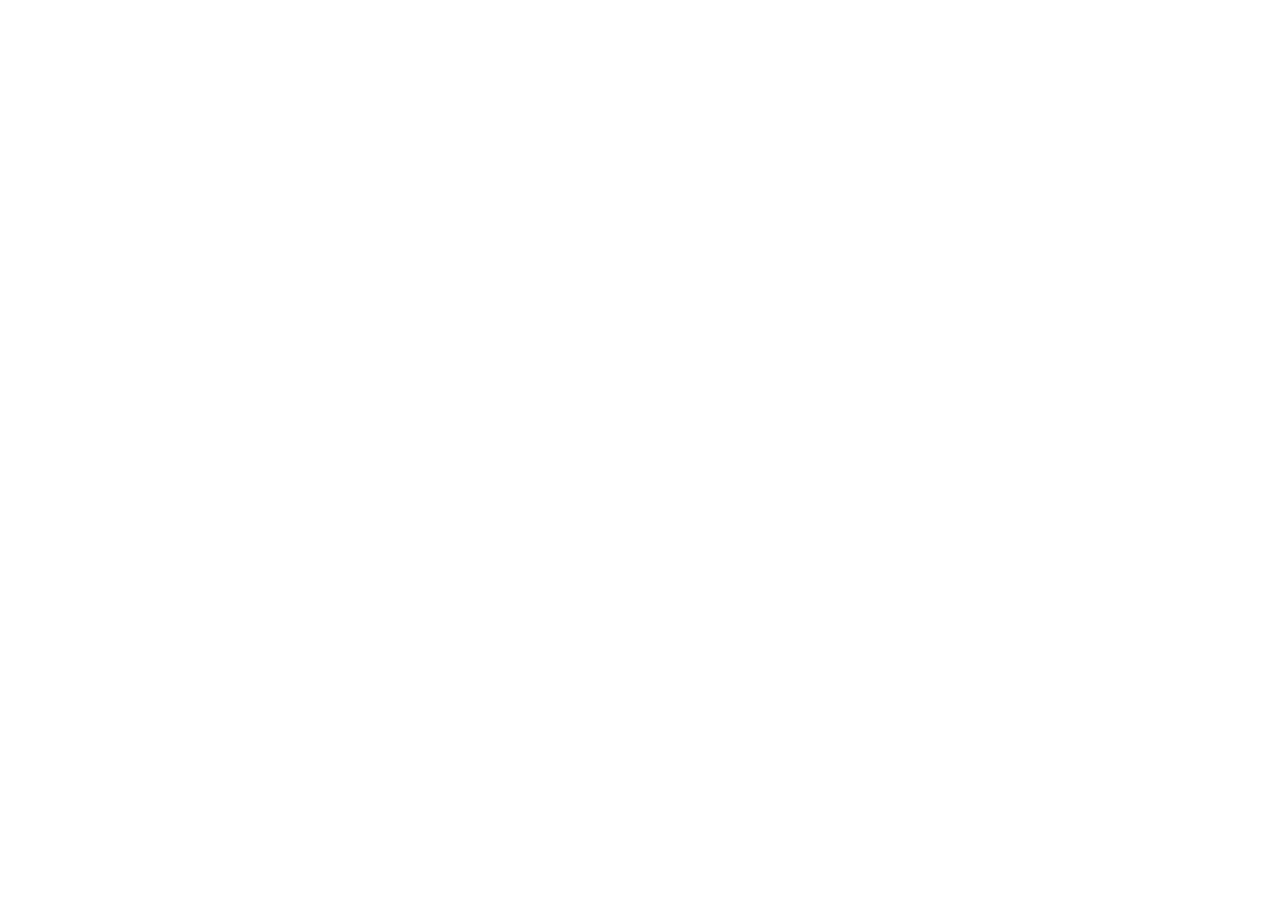
==== Site Front-End/index.html @ ede619ad "Add files via upload" ====
<!DOCTYPE html>
<html lang="pt-br">
<head>
    <meta charset="UTF-8">
    <meta name="viewport" content="width=device-width, initial-scale=1.0">
    <title>Como surgiu o mascote do Android</title>
    <link rel="stylesheet" href="style.css">
</head>
<body>
    
</body>
</html>
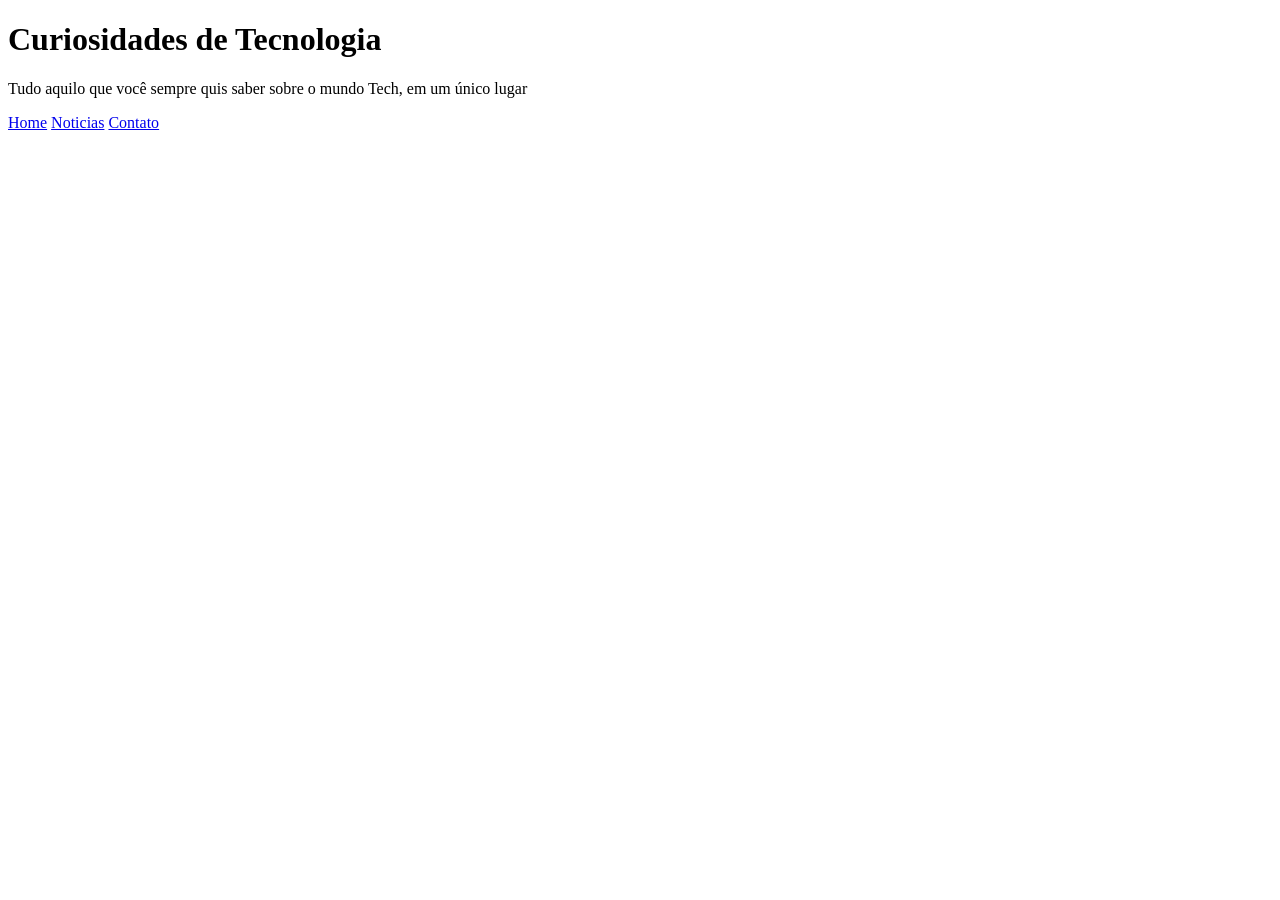
==== commit f955d382: "Add files via upload" ====
--- a/Site Front-End/index.html
+++ b/Site Front-End/index.html
@@ -7,6 +7,14 @@
     <link rel="stylesheet" href="style.css">
 </head>
 <body>
-    
+    <header>
+        <h1>Curiosidades de Tecnologia</h1>
+        <p>Tudo aquilo que você sempre quis saber sobre o mundo Tech, em um único lugar</p>
+    </header>
+    <nav>
+        <a href="#">Home</a>
+        <a href="#">Noticias</a>
+        <a href="#">Contato</a>
+    </nav>
 </body>
 </html>
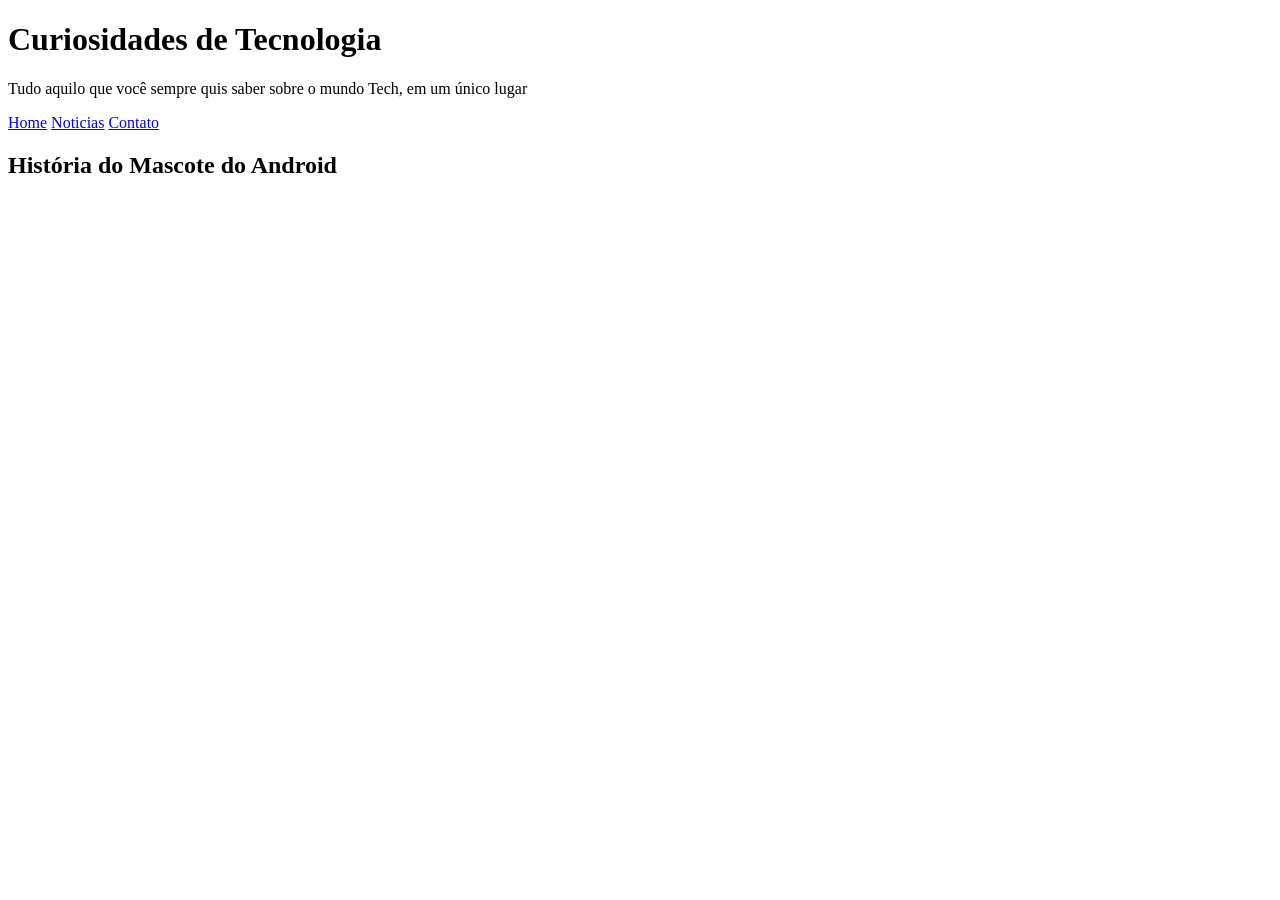
==== commit a89d151c: "Update index.html" ====
--- a/Site Front-End/index.html
+++ b/Site Front-End/index.html
@@ -16,5 +16,10 @@
         <a href="#">Noticias</a>
         <a href="#">Contato</a>
     </nav>
+    <main>
+        <article>
+            <h1>História do Mascote do Android</h1>
+      </article>
+</main>
 </body>
-</html>+</html>
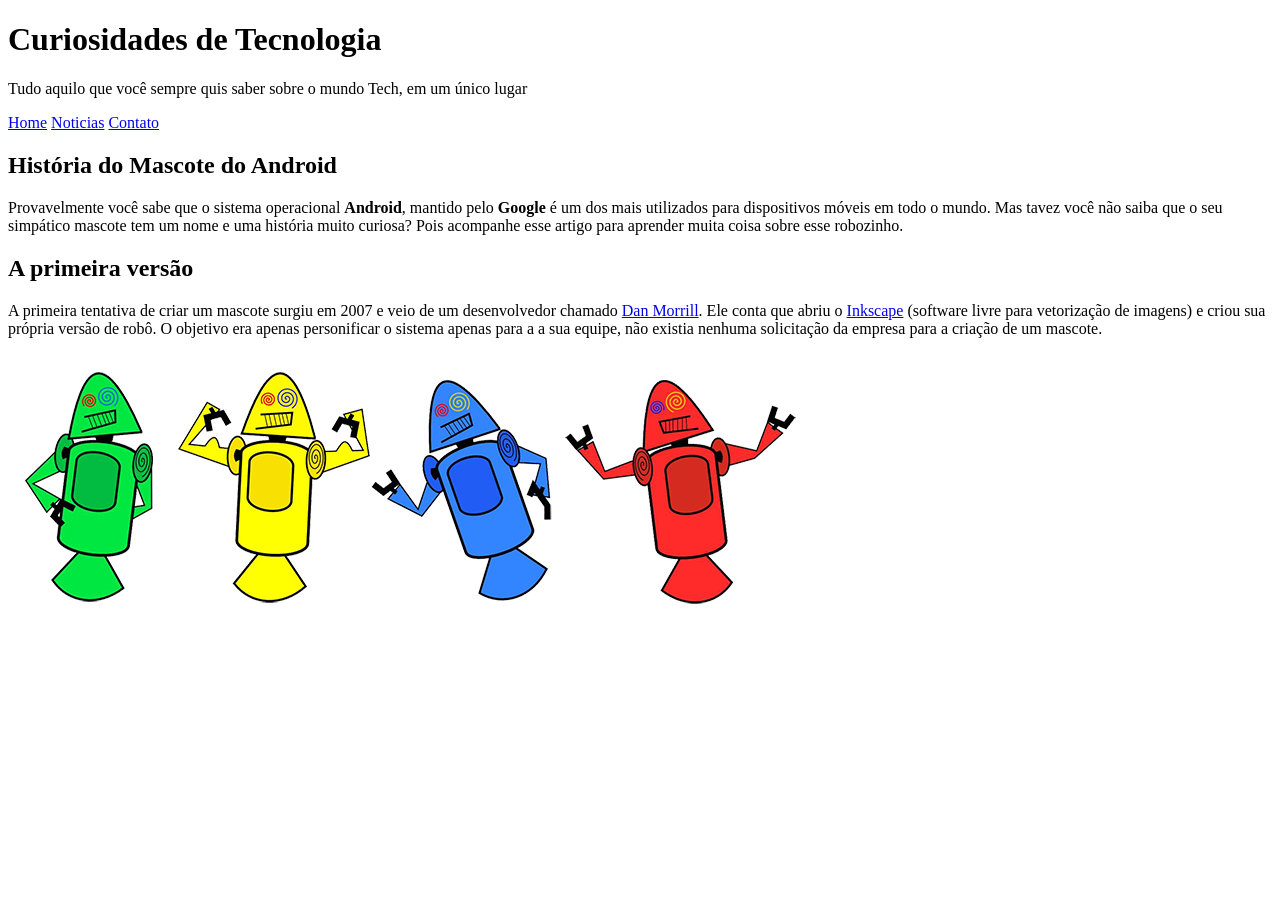
==== commit 40dff904: "Rename index1.html to index.html" ====
--- a/Site Front-End/index.html
+++ b/Site Front-End/index.html
@@ -19,6 +19,13 @@
     <main>
         <article>
             <h1>História do Mascote do Android</h1>
+            <p>Provavelmente você sabe que o sistema operacional <strong>Android</strong>, mantido pelo <strong>Google</strong> é um dos mais utilizados para dispositivos móveis em todo o mundo. Mas tavez você não saiba que o seu simpático mascote tem um nome e uma história muito curiosa? Pois acompanhe esse artigo para aprender muita coisa sobre esse robozinho.</p>
+            <h2>A primeira versão</h2>
+            <p>A primeira tentativa de criar um mascote surgiu em 2007 e veio de um desenvolvedor chamado <a href="https://androidcommunity.com/dan-morrill-shows-us-the-android-mascot-that-almost-was-20130103/&quot; target="_blank" class="externo">Dan Morrill</a>. Ele conta que abriu o <a href="https://inkscape.org/pt-br/&quot; target="_blank" class="externo">Inkscape</a> (software livre para vetorização de imagens) e criou sua própria versão de robô. O objetivo era apenas personificar o sistema apenas para a a sua equipe, não existia nenhuma solicitação da empresa para a criação de um mascote.</p>
+            <picture>
+                <source media="(min-width:670px)" srcset="imagens/dan-droids.png">
+                <img src="imagens/dan-droids-pq.png" alt="Primeiro mascote do android">
+              </picture>
       </article>
 </main>
 </body>
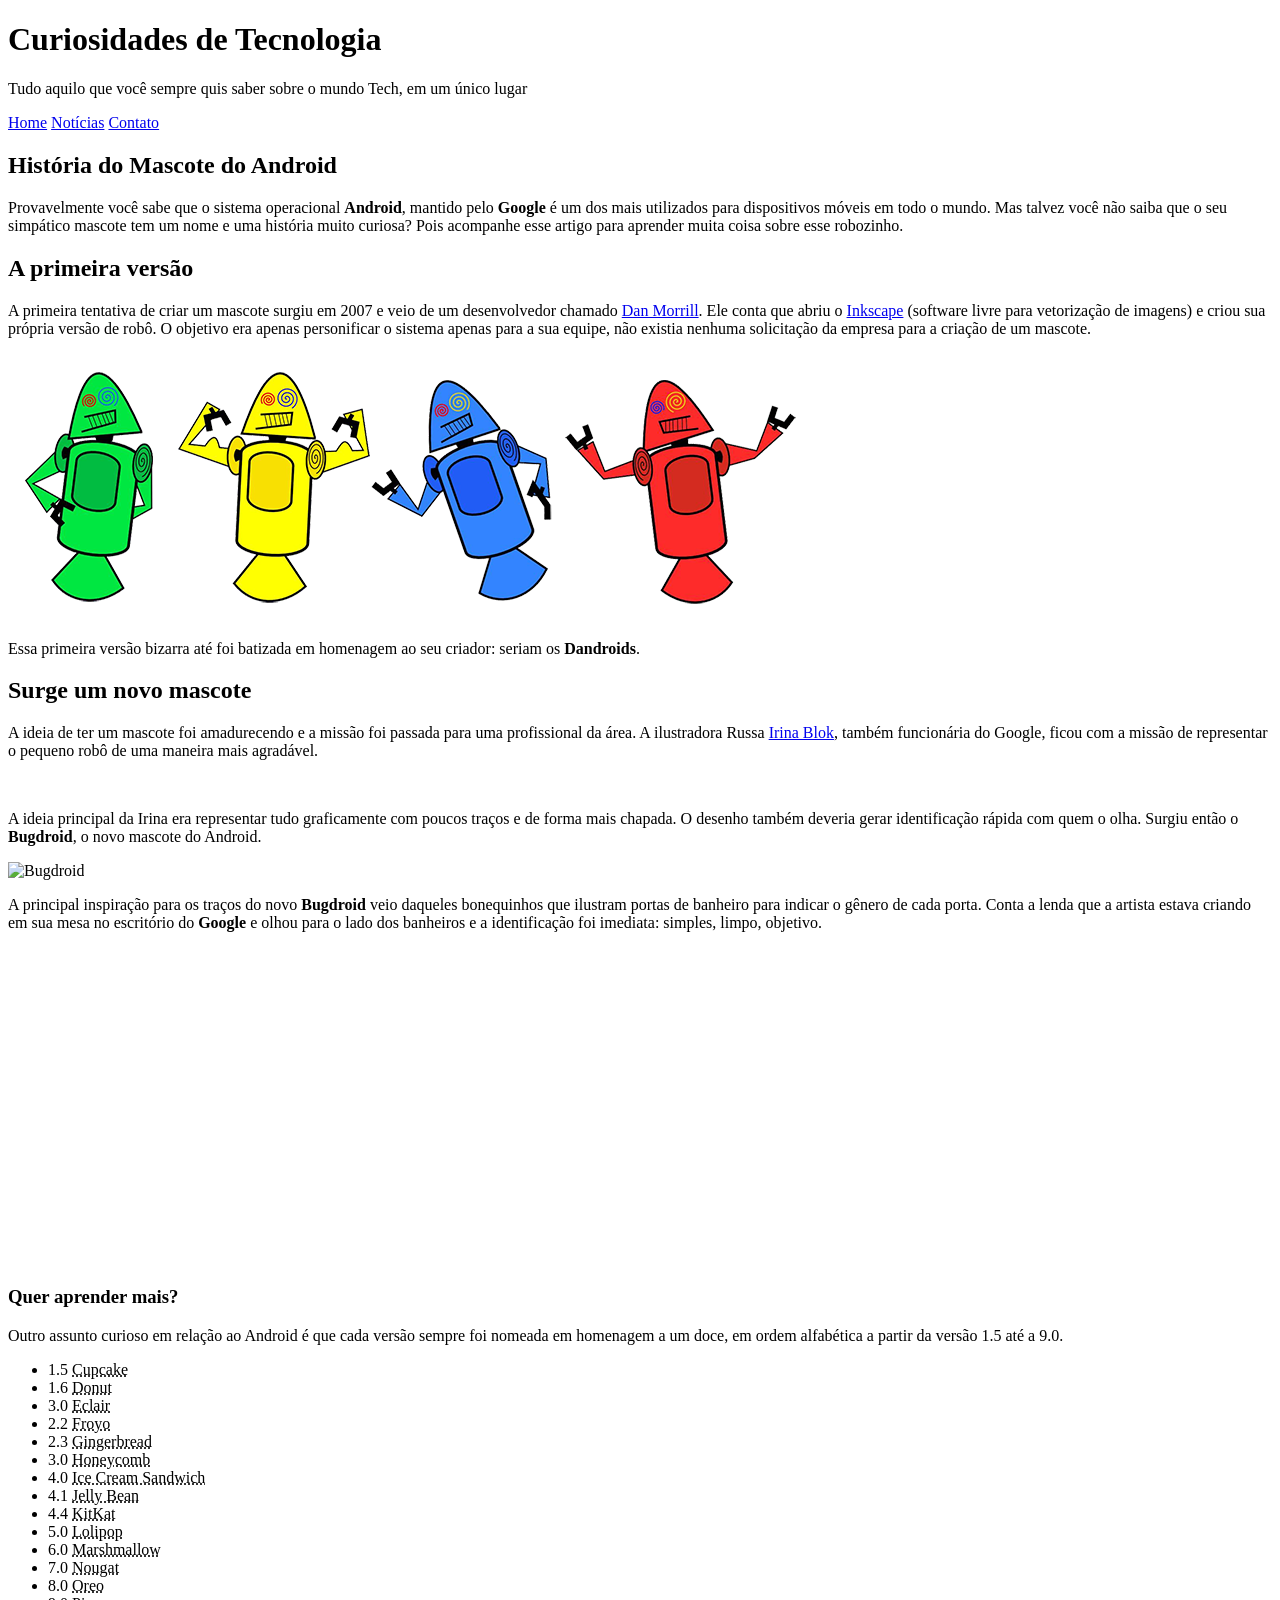
==== commit 50eb480d: "Add files via upload" ====
--- a/Site Front-End/index.html
+++ b/Site Front-End/index.html
@@ -3,30 +3,91 @@
 <head>
     <meta charset="UTF-8">
     <meta name="viewport" content="width=device-width, initial-scale=1.0">
-    <title>Como surgiu o mascote do Android</title>
-    <link rel="stylesheet" href="style.css">
+    <title>Como surgiu o mascote do android?</title>
+    <link rel="shortcut icon" href="imagens/favicon.ico" type="image/x-icon">
+    <link rel="stylesheet" href="estilo/style.css">
 </head>
 <body>
     <header>
         <h1>Curiosidades de Tecnologia</h1>
         <p>Tudo aquilo que você sempre quis saber sobre o mundo Tech, em um único lugar</p>
     </header>
+
     <nav>
         <a href="#">Home</a>
-        <a href="#">Noticias</a>
+        <a href="#">Notícias</a>
         <a href="#">Contato</a>
     </nav>
+
     <main>
         <article>
             <h1>História do Mascote do Android</h1>
-            <p>Provavelmente você sabe que o sistema operacional <strong>Android</strong>, mantido pelo <strong>Google</strong> é um dos mais utilizados para dispositivos móveis em todo o mundo. Mas tavez você não saiba que o seu simpático mascote tem um nome e uma história muito curiosa? Pois acompanhe esse artigo para aprender muita coisa sobre esse robozinho.</p>
+            <p>Provavelmente você sabe que o sistema operacional <strong>Android</strong>, mantido pelo <strong>Google</strong> é um dos mais utilizados para dispositivos móveis em todo o mundo. Mas talvez você não saiba que o seu simpático mascote tem um nome e uma história muito curiosa? Pois acompanhe esse artigo para aprender muita coisa sobre esse robozinho.</p>
+
             <h2>A primeira versão</h2>
-            <p>A primeira tentativa de criar um mascote surgiu em 2007 e veio de um desenvolvedor chamado <a href="https://androidcommunity.com/dan-morrill-shows-us-the-android-mascot-that-almost-was-20130103/&quot; target="_blank" class="externo">Dan Morrill</a>. Ele conta que abriu o <a href="https://inkscape.org/pt-br/&quot; target="_blank" class="externo">Inkscape</a> (software livre para vetorização de imagens) e criou sua própria versão de robô. O objetivo era apenas personificar o sistema apenas para a a sua equipe, não existia nenhuma solicitação da empresa para a criação de um mascote.</p>
+
+            <p>A primeira tentativa de criar um mascote surgiu em 2007 e veio de um desenvolvedor chamado <a href="https://androidcommunity.com/dan-morrill-shows-us-the-android-mascot-that-almost-was-20130103/" target="_blank" class="externo">Dan Morrill</a>. Ele conta que abriu o <a href="https://inkscape.org/pt-br/" target="_blank" class="externo">Inkscape</a> (software livre para vetorização de imagens) e criou sua própria versão de robô. O objetivo era apenas personificar o sistema apenas para a sua equipe, não existia nenhuma solicitação da empresa para a criação de um mascote.</p>
+
             <picture>
                 <source media="(min-width:670px)" srcset="imagens/dan-droids.png">
                 <img src="imagens/dan-droids-pq.png" alt="Primeiro mascote do android">
-              </picture>
-      </article>
-</main>
+            </picture>
+
+            <p>Essa primeira versão bizarra até foi batizada em homenagem ao seu criador: seriam os <strong>Dandroids</strong>.</p>
+
+            <h2>Surge um novo mascote</h2>
+
+            <p>A ideia de ter um mascote foi amadurecendo e a missão foi passada para uma profissional da área. A ilustradora Russa <a href="https://www.irinablok.com/android" target="_blank" class="externo">Irina Blok</a>, também funcionária do Google, ficou com a missão de representar o pequeno robô de uma maneira mais agradável.</p>
+
+            <picture>
+                <source media="(max-width:670px)" srcset="imagens/irina-blok-pq.jpg">
+                <img src="imagens/irina-blok.jpg" alt="Irina Blok, criadora do android">
+            </picture>
+
+            <p>A ideia principal da Irina era representar tudo graficamente com poucos traços e de forma mais chapada. O desenho também deveria gerar identificação rápida com quem o olha. Surgiu então o <strong>Bugdroid</strong>, o novo mascote do Android.</p>
+
+            <img src="imagens/bugdroid.png" alt="Bugdroid" class="pequena">
+
+            <p>A principal inspiração para os traços do novo <strong>Bugdroid</strong> veio daqueles bonequinhos que ilustram portas de banheiro para indicar o gênero de cada porta. Conta a lenda que a artista estava criando em sua mesa no escritório do <strong>Google</strong> e olhou para o lado dos banheiros e a identificação foi imediata: simples, limpo, objetivo.</p>
+
+            <div class="video">
+                <iframe width="560" height="315" src="https://www.youtube.com/embed/l2UDgpLz20M?si=Lu0uzNQ2mgK3a5pc" title="YouTube video player" frameborder="0" allow="accelerometer; autoplay; clipboard-write; encrypted-media; gyroscope; picture-in-picture; web-share" allowfullscreen></iframe>
+            </div>
+        </article>
+    </main>
+    <aside>
+        <h3>Quer aprender mais?</h3>
+        <p>Outro assunto curioso em relação ao Android é que cada versão sempre foi nomeada em homenagem a um doce, em ordem alfabética a partir da versão 1.5 até a 9.0.</p>
+        <ul>
+            <li>1.5
+            <abbr title="Bolo de copo">Cupcake</abbr></li>
+            <li>1.6
+            <abbr title="Rosquinha">Donut</abbr></li>
+            <li>3.0
+            <abbr title="Bomba">Eclair</abbr></li>
+            <li>2.2
+            <abbr title="Iogurte congelado">Froyo</abbr></li>
+            <li>2.3
+            <abbr title="Biscoito de gengibre">Gingerbread</abbr></li>
+            <li>3.0
+            <abbr title="Favo de mel">Honeycomb</abbr></li>
+            <li>4.0
+            <abbr title="Sanduiche de sorvete">Ice Cream Sandwich</abbr></li>
+            <li>4.1
+            <abbr title="Jujuba">Jelly Bean</abbr></li>
+            <li>4.4
+            <abbr title="KitKat">KitKat</abbr></li>
+            <li>5.0
+            <abbr title="Pirulito">Lolipop</abbr></li>
+            <li>6.0
+            <abbr title="Marshmallow">Marshmallow</abbr></li>
+            <li>7.0
+            <abbr title="Torrone">Nougat</abbr></li>
+            <li>8.0
+            <abbr title="Oreo">Oreo</abbr></li>
+            <li>9.0
+            <abbr title="Torta">Pie</abbr></li>
+        </ul>
+    </aside>
 </body>
 </html>
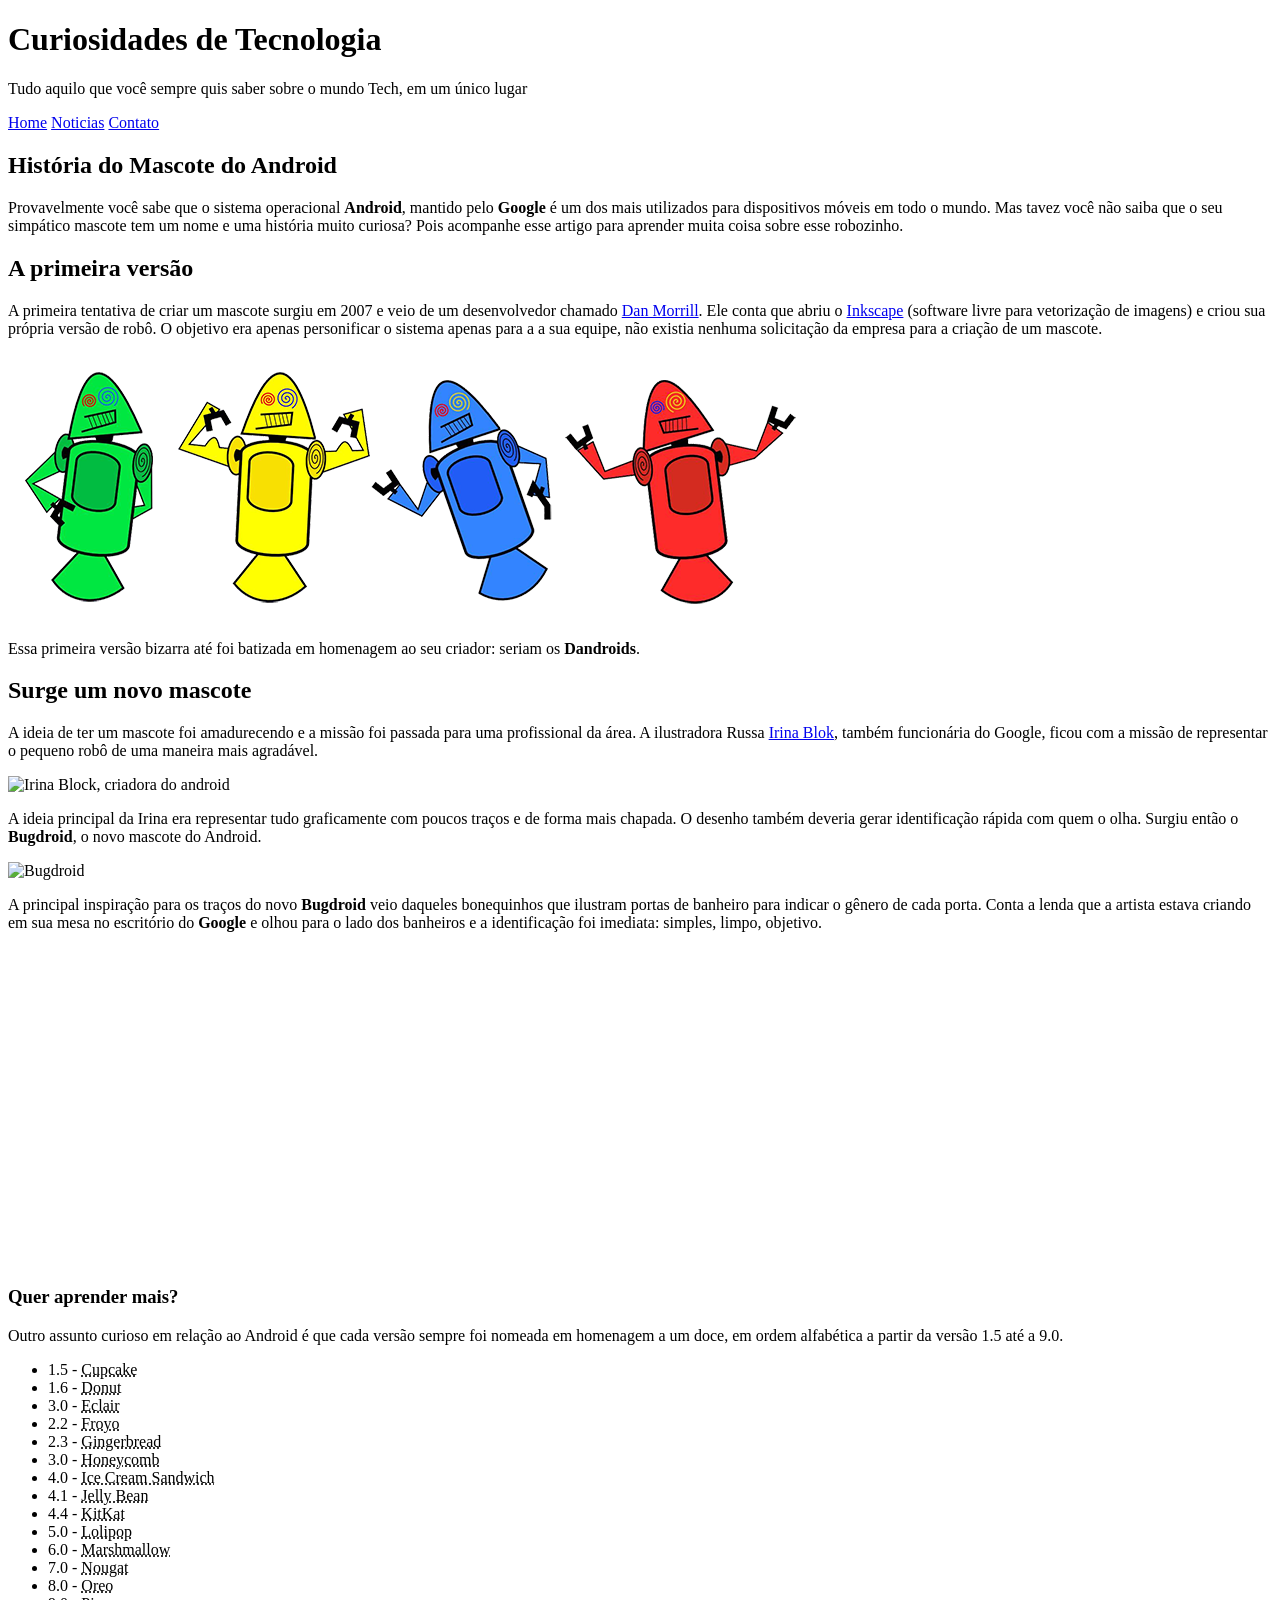
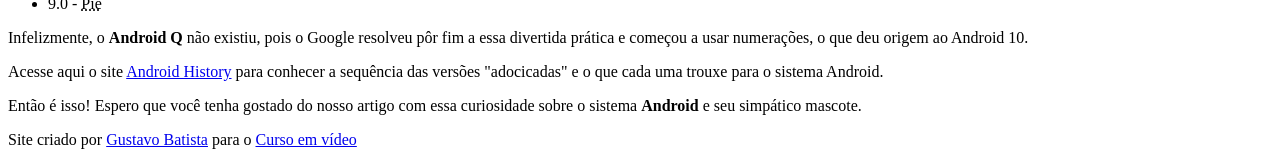
==== commit 850f4d64: "Fix typos and update stylesheet link in index.html" ====
--- a/Site Front-End/index.html
+++ b/Site Front-End/index.html
@@ -5,44 +5,40 @@
     <meta name="viewport" content="width=device-width, initial-scale=1.0">
     <title>Como surgiu o mascote do android?</title>
     <link rel="shortcut icon" href="imagens/favicon.ico" type="image/x-icon">
-    <link rel="stylesheet" href="estilo/style.css">
+    <link rel="stylesheet" href="estilo/style.CSS">
 </head>
 <body>
     <header>
         <h1>Curiosidades de Tecnologia</h1>
         <p>Tudo aquilo que você sempre quis saber sobre o mundo Tech, em um único lugar</p>
     </header>
-
     <nav>
         <a href="#">Home</a>
-        <a href="#">Notícias</a>
+        <a href="#">Noticias</a>
         <a href="#">Contato</a>
     </nav>
-
     <main>
         <article>
             <h1>História do Mascote do Android</h1>
-            <p>Provavelmente você sabe que o sistema operacional <strong>Android</strong>, mantido pelo <strong>Google</strong> é um dos mais utilizados para dispositivos móveis em todo o mundo. Mas talvez você não saiba que o seu simpático mascote tem um nome e uma história muito curiosa? Pois acompanhe esse artigo para aprender muita coisa sobre esse robozinho.</p>
+            <p>Provavelmente você sabe que o sistema operacional <strong>Android</strong>, mantido pelo <strong>Google</strong> é um dos mais utilizados para dispositivos móveis em todo o mundo. Mas tavez você não saiba que o seu simpático mascote tem um nome e uma história muito curiosa? Pois acompanhe esse artigo para aprender muita coisa sobre esse robozinho.</p>
 
             <h2>A primeira versão</h2>
 
-            <p>A primeira tentativa de criar um mascote surgiu em 2007 e veio de um desenvolvedor chamado <a href="https://androidcommunity.com/dan-morrill-shows-us-the-android-mascot-that-almost-was-20130103/" target="_blank" class="externo">Dan Morrill</a>. Ele conta que abriu o <a href="https://inkscape.org/pt-br/" target="_blank" class="externo">Inkscape</a> (software livre para vetorização de imagens) e criou sua própria versão de robô. O objetivo era apenas personificar o sistema apenas para a sua equipe, não existia nenhuma solicitação da empresa para a criação de um mascote.</p>
+            <p>A primeira tentativa de criar um mascote surgiu em 2007 e veio de um desenvolvedor chamado <a href="https://androidcommunity.com/dan-morrill-shows-us-the-android-mascot-that-almost-was-20130103/&quot; target="_blank" class="externo">Dan Morrill</a>. Ele conta que abriu o <a href="https://inkscape.org/pt-br/&quot; target="_blank" class="externo">Inkscape</a> (software livre para vetorização de imagens) e criou sua própria versão de robô. O objetivo era apenas personificar o sistema apenas para a a sua equipe, não existia nenhuma solicitação da empresa para a criação de um mascote.</p>
 
             <picture>
                 <source media="(min-width:670px)" srcset="imagens/dan-droids.png">
-                <img src="imagens/dan-droids-pq.png" alt="Primeiro mascote do android">
-            </picture>
+                <img src="imagens/dan-droids-pq.png" alt="Primeiro mascote do android"></picture>
 
             <p>Essa primeira versão bizarra até foi batizada em homenagem ao seu criador: seriam os <strong>Dandroids</strong>.</p>
 
             <h2>Surge um novo mascote</h2>
 
-            <p>A ideia de ter um mascote foi amadurecendo e a missão foi passada para uma profissional da área. A ilustradora Russa <a href="https://www.irinablok.com/android" target="_blank" class="externo">Irina Blok</a>, também funcionária do Google, ficou com a missão de representar o pequeno robô de uma maneira mais agradável.</p>
+            <p>A ideia de ter um mascote foi amadurecendo e a missão foi passada para uma profissional da área. A ilustradora Russa <a href="https://www.irinablok.com/android&quot; target="_blank" class="externo">Irina Blok</a>, também funcionária do Google, ficou com a missão de representar o pequeno robô de uma maneira mais agradável.</p>
 
             <picture>
-                <source media="(max-width:670px)" srcset="imagens/irina-blok-pq.jpg">
-                <img src="imagens/irina-blok.jpg" alt="Irina Blok, criadora do android">
-            </picture>
+                <source media="(max-width:670px )" srcset="imagens/irina-blok-pq.jpg">
+                <img src="imagens/irina-blok.jpg" alt="Irina Block, criadora do android"></picture>
 
             <p>A ideia principal da Irina era representar tudo graficamente com poucos traços e de forma mais chapada. O desenho também deveria gerar identificação rápida com quem o olha. Surgiu então o <strong>Bugdroid</strong>, o novo mascote do Android.</p>
 
@@ -51,43 +47,36 @@
             <p>A principal inspiração para os traços do novo <strong>Bugdroid</strong> veio daqueles bonequinhos que ilustram portas de banheiro para indicar o gênero de cada porta. Conta a lenda que a artista estava criando em sua mesa no escritório do <strong>Google</strong> e olhou para o lado dos banheiros e a identificação foi imediata: simples, limpo, objetivo.</p>
 
             <div class="video">
-                <iframe width="560" height="315" src="https://www.youtube.com/embed/l2UDgpLz20M?si=Lu0uzNQ2mgK3a5pc" title="YouTube video player" frameborder="0" allow="accelerometer; autoplay; clipboard-write; encrypted-media; gyroscope; picture-in-picture; web-share" allowfullscreen></iframe>
+                <iframe width="560" height="315" src="https://www.youtube.com/embed/l2UDgpLz20M?si=Lu0uzNQ2mgK3a5pc&quot; title="YouTube video player" frameborder="0" allow="accelerometer; autoplay; clipboard-write; encrypted-media; gyroscope; picture-in-picture; web-share" allowfullscreen></iframe>
             </div>
+           
+            <aside>
+                <h3>Quer aprender mais?</h3>
+                <p>Outro assunto curioso em relação ao Android é que cada versão sempre foi nomeada em homenagem a um doce, em ordem alfabética a partir da versão 1.5 até a 9.0.</p>
+                <ul>
+                    <li>1.5 - <abbr title="Bolo de copo">Cupcake</abbr></li>
+                    <li>1.6 - <abbr title="Rosquinha">Donut</abbr></li>
+                    <li>3.0 - <abbr title="Bomba">Eclair</abbr></li>
+                    <li>2.2 - <abbr title="Iogurte congelado">Froyo</abbr></li>
+                    <li>2.3 - <abbr title="Biscoito de gengibre">Gingerbread</abbr></li>
+                    <li>3.0 - <abbr title="Favo de mel">Honeycomb</abbr></li>
+                    <li>4.0 - <abbr title="Sanduiche de sorvete">Ice Cream Sandwich</abbr></li>
+                    <li>4.1 - <abbr title="Jujuba">Jelly Bean</abbr></li>
+                    <li>4.4 - <abbr title="KitKat">KitKat</abbr></li>
+                    <li>5.0 - <abbr title="Pirulito">Lolipop</abbr></li>
+                    <li>6.0 - <abbr title="Marshmallow">Marshmallow</abbr></li>
+                    <li>7.0 - <abbr title="Torrone">Nougat</abbr></li>
+                    <li>8.0 - <abbr title="Oreo">Oreo</abbr></li>
+                    <li>9.0 - <abbr title="Torta">Pie</abbr></li>
+                </ul>
+                <p>Infelizmente, o <strong>Android Q</strong> não existiu, pois o Google resolveu pôr fim a essa divertida prática e começou a usar numerações, o que deu origem ao Android 10.</p>
+                <p>Acesse aqui o site <a href="https://www.android.com/intl/en_uk/history/&quot; target="_blank" class="externo">Android History</a> para conhecer a sequência das versões "adocicadas" e o que cada uma trouxe para o sistema Android.</p>
+            </aside>
+            <p>Então é isso! Espero que você tenha gostado do nosso artigo com essa curiosidade sobre o sistema <strong>Android</strong> e seu simpático mascote.</p>
         </article>
     </main>
-    <aside>
-        <h3>Quer aprender mais?</h3>
-        <p>Outro assunto curioso em relação ao Android é que cada versão sempre foi nomeada em homenagem a um doce, em ordem alfabética a partir da versão 1.5 até a 9.0.</p>
-        <ul>
-            <li>1.5
-            <abbr title="Bolo de copo">Cupcake</abbr></li>
-            <li>1.6
-            <abbr title="Rosquinha">Donut</abbr></li>
-            <li>3.0
-            <abbr title="Bomba">Eclair</abbr></li>
-            <li>2.2
-            <abbr title="Iogurte congelado">Froyo</abbr></li>
-            <li>2.3
-            <abbr title="Biscoito de gengibre">Gingerbread</abbr></li>
-            <li>3.0
-            <abbr title="Favo de mel">Honeycomb</abbr></li>
-            <li>4.0
-            <abbr title="Sanduiche de sorvete">Ice Cream Sandwich</abbr></li>
-            <li>4.1
-            <abbr title="Jujuba">Jelly Bean</abbr></li>
-            <li>4.4
-            <abbr title="KitKat">KitKat</abbr></li>
-            <li>5.0
-            <abbr title="Pirulito">Lolipop</abbr></li>
-            <li>6.0
-            <abbr title="Marshmallow">Marshmallow</abbr></li>
-            <li>7.0
-            <abbr title="Torrone">Nougat</abbr></li>
-            <li>8.0
-            <abbr title="Oreo">Oreo</abbr></li>
-            <li>9.0
-            <abbr title="Torta">Pie</abbr></li>
-        </ul>
-    </aside>
+    <footer>
+        <p>Site criado por <a href="https://github.com/gustavoguanabara&quot; target="_blank">Gustavo Batista</a> para o <a href="https://www.youtube.com/@CursoemVideo&quot; target="_blank">Curso em vídeo</a></p>
+    </footer>
 </body>
 </html>
